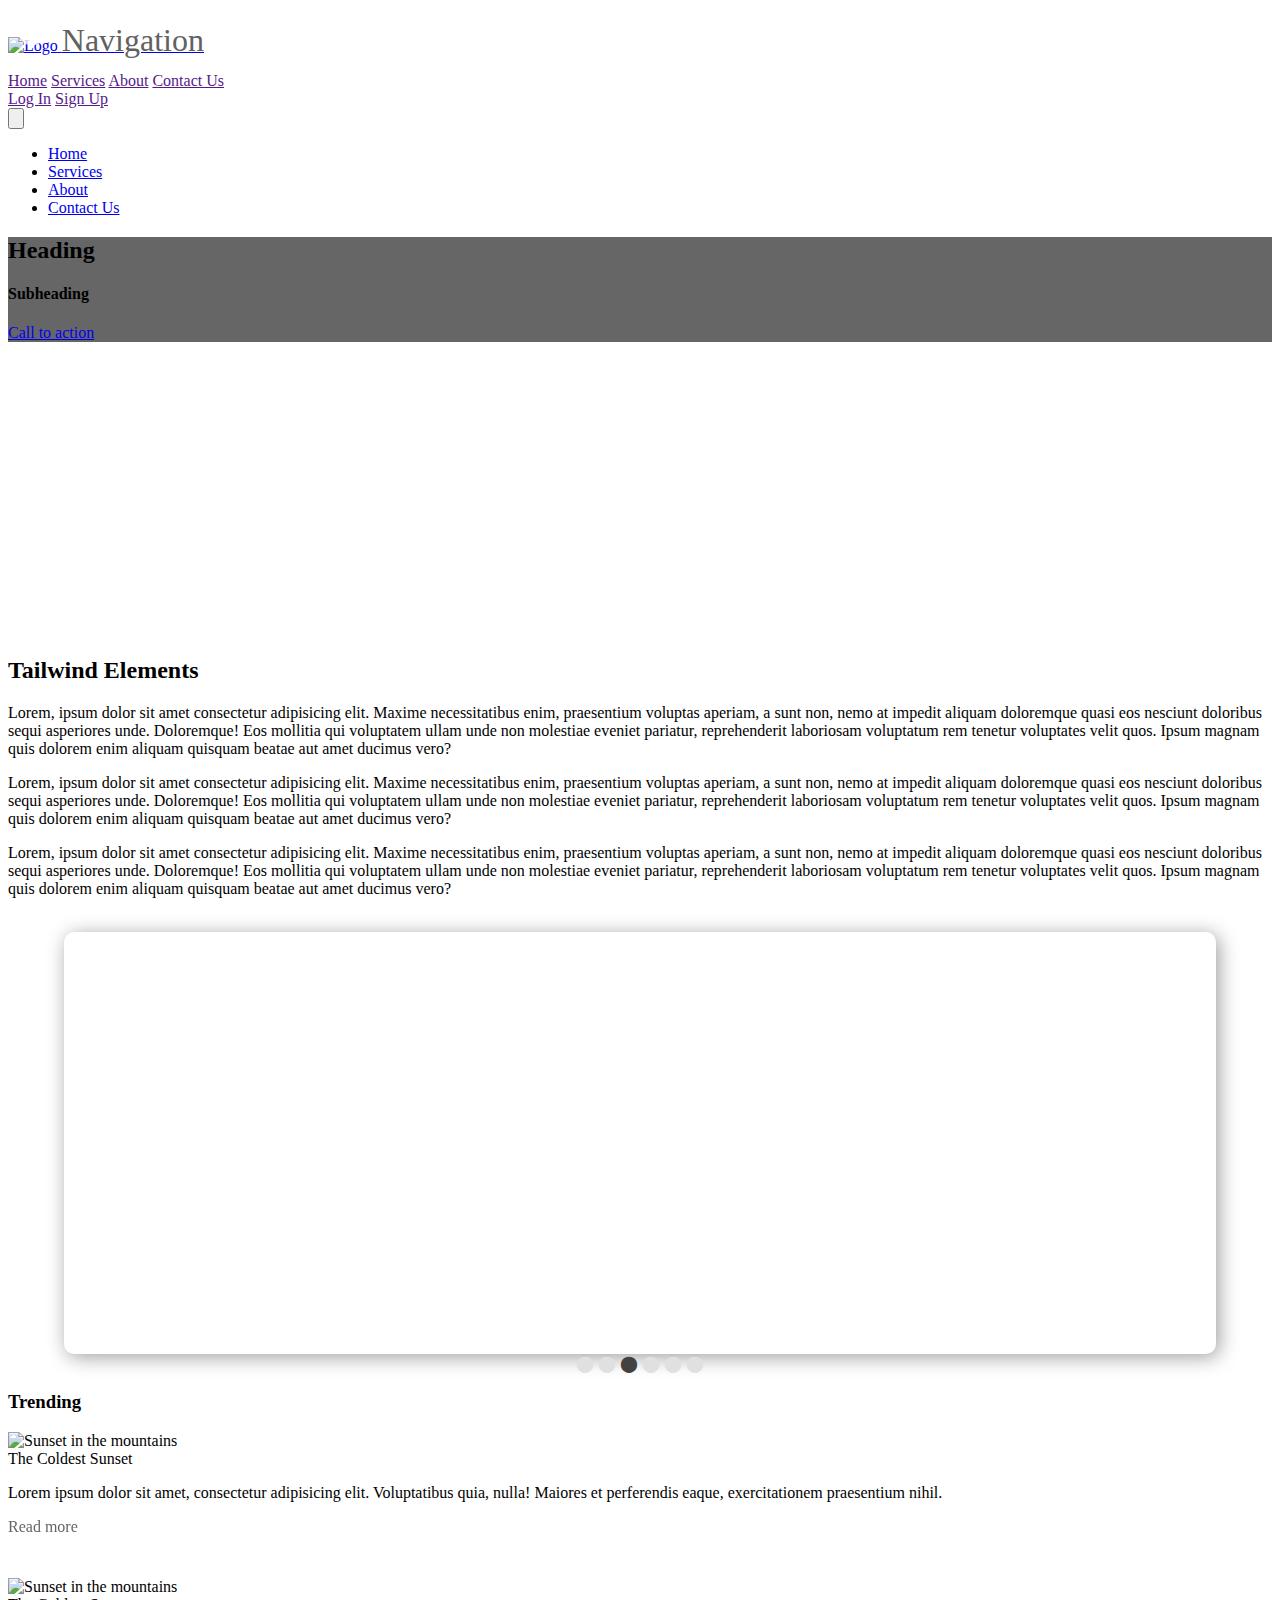
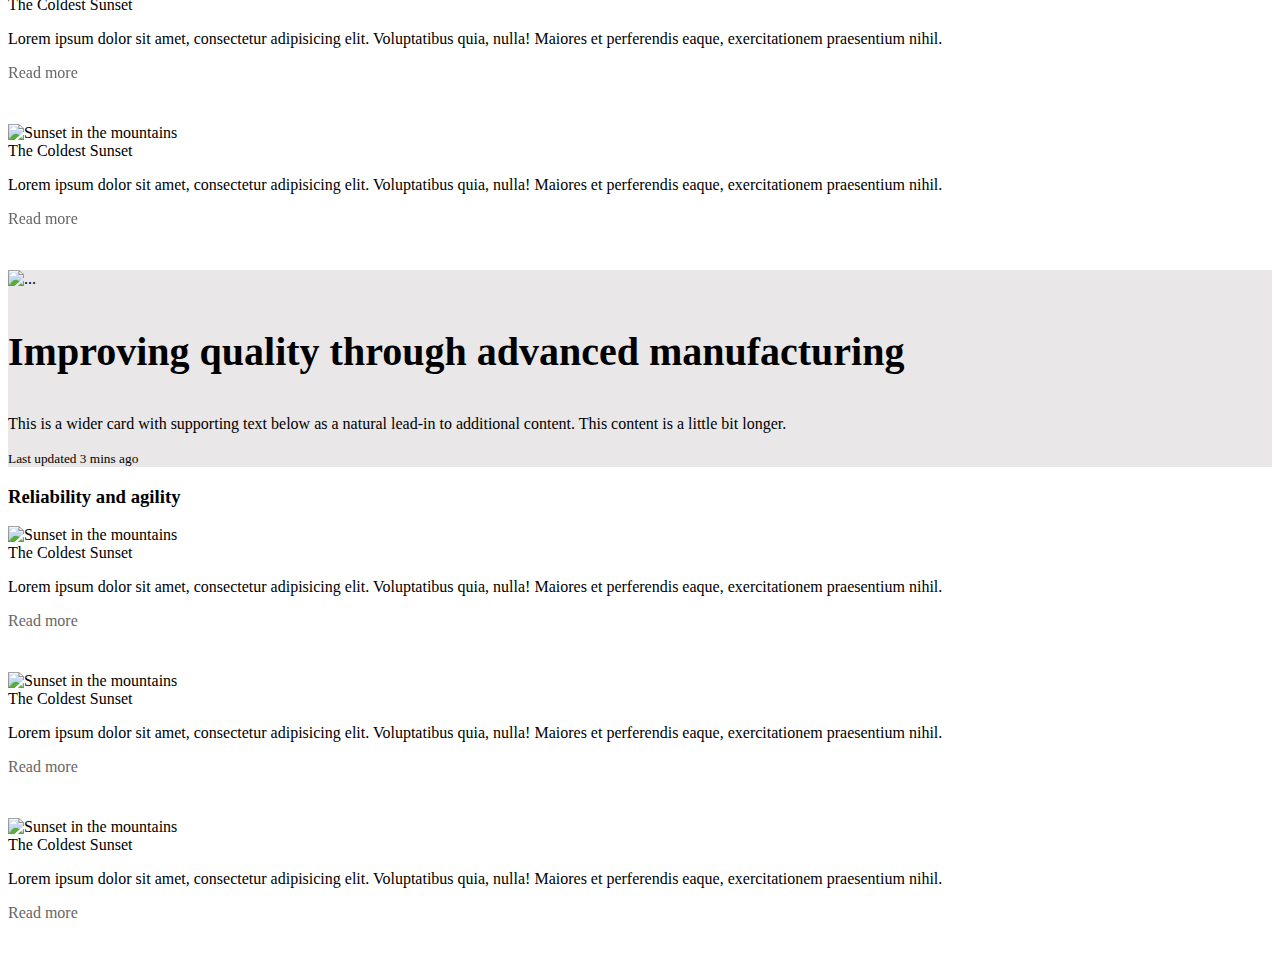
==== index.html @ 4a960ca4 "ui" ====
<!DOCTYPE html>
<html lang="en">

<head>
  <meta charset="UTF-8">
  <meta http-equiv="X-UA-Compatible" content="IE=edge">
  <meta name="viewport" content="width=device-width, initial-scale=1.0">
  <title>Document</title>
  <script src="https://cdn.tailwindcss.com"></script>
  <link href="https://cdn.jsdelivr.net/npm/bootstrap@5.1.3/dist/css/bootstrap.min.css" rel="stylesheet"
    integrity="sha384-1BmE4kWBq78iYhFldvKuhfTAU6auU8tT94WrHftjDbrCEXSU1oBoqyl2QvZ6jIW3" crossorigin="anonymous">
  <link rel="stylesheet" href="./styles.css">
</head>

<body>

  <!-- component -->


  <nav class="bg-white shadow-lg sticky top-0 z-50">
    <div class="max-w-6xl mx-auto px-4">
      <div class="flex justify-between">
        <div class="flex space-x-9">
          <div>
            <!-- Website Logo -->
            <a href="#" class="flex items-center py-4 px-2">
              <img src="logo.png" alt="Logo" class="h-8 w-8 mr-2">
              <span class="font-semibold text-gray-500 text-lg">Navigation</span>
            </a>
          </div>
          <!-- Primary Navbar items -->
        </div>
        <div class="hidden md:flex items-center space-x-1">
          <a href="" class="py-4 px-2 text-green-500 border-b-4 border-green-500 font-semibold ">Home</a>
          <a href=""
            class="py-4 px-2 text-gray-500 font-semibold hover:text-green-500 transition duration-300">Services</a>
          <a href=""
            class="py-4 px-2 text-gray-500 font-semibold hover:text-green-500 transition duration-300">About</a>
          <a href="" class="py-4 px-2 text-gray-500 font-semibold hover:text-green-500 transition duration-300">Contact
            Us</a>
        </div>
        <!-- Secondary Navbar items -->
        <div class="hidden md:flex items-center space-x-3 ">
          <a href=""
            class="py-2 px-2 font-medium text-gray-500 rounded hover:bg-green-500 hover:text-white transition duration-300">Log
            In</a>
          <a href=""
            class="py-2 px-2 font-medium text-white bg-green-500 rounded hover:bg-green-400 transition duration-300">Sign
            Up</a>
        </div>
        <!-- Mobile menu button -->
        <div class="md:hidden flex items-center">
          <button class="outline-none mobile-menu-button">
            <svg class=" w-6 h-6 text-gray-500 hover:text-green-500 " x-show="!showMenu" fill="none"
              stroke-linecap="round" stroke-linejoin="round" stroke-width="2" viewBox="0 0 24 24" stroke="currentColor">
              <path d="M4 6h16M4 12h16M4 18h16"></path>
            </svg>
          </button>
        </div>
      </div>
    </div>
    <!-- mobile menu -->
    <div class="hidden mobile-menu relative">
      <ul class="">
        <li class='active'><a href="index.html"
            class="block text-sm px-2 py-4 text-white bg-green-500 font-semibold">Home</a></li>
        <li><a href="#services" class="block text-sm px-2 py-4 hover:bg-green-500 transition duration-300">Services</a>
        </li>
        <li><a href="#about" class="block text-sm px-2 py-4 hover:bg-green-500 transition duration-300">About</a></li>
        <li><a href="#contact" class="block text-sm px-2 py-4 hover:bg-green-500 transition duration-300">Contact Us</a>
        </li>
      </ul>
    </div>
    <script>
      const btn = document.querySelector("button.mobile-menu-button");
      const menu = document.querySelector(".mobile-menu");

      btn.addEventListener("click", () => {
        menu.classList.toggle("hidden");
      });
    </script>
  </nav>
  <!-- Jumbotron -->
  <div class="p-12 text-center relative overflow-hidden bg-no-repeat bg-cover rounded-lg" style="
  background-image: url('https://mdbcdn.b-cdn.net/img/new/slides/041.webp');
  height: 400px;
">
    <div class="absolute top-0 right-0 bottom-0 left-0 w-full h-full overflow-hidden bg-fixed"
      style="background-color: rgba(0, 0, 0, 0.6)">
      <div class="flex justify-center items-center h-full">
        <div class="text-white">
          <h2 class="font-semibold text-4xl mb-4">Heading</h2>
          <h4 class="font-semibold text-xl mb-6">Subheading</h4>
          <a class="inline-block px-7 py-3 mb-1 border-2 border-gray-200 text-gray-200 font-medium text-sm leading-snug uppercase rounded hover:bg-black hover:bg-opacity-5 focus:outline-none focus:ring-0 transition duration-150 ease-in-out"
            href="#!" role="button" data-mdb-ripple="true" data-mdb-ripple-color="light">Call to action</a>
        </div>
      </div>
    </div>
  </div>
  <!-- Jumbotron -->
  <section>
    <div class="container mx-auto px-5">
      <h2 class="font-medium leading-tight text-4xl my-3  text-black">Tailwind Elements</h2>
      <p class="font-small text-medium my-5 text-black">Lorem, ipsum dolor sit amet consectetur adipisicing elit. Maxime
        necessitatibus enim, praesentium voluptas aperiam, a sunt non, nemo at impedit aliquam doloremque quasi eos
        nesciunt doloribus sequi asperiores unde. Doloremque!
        Eos mollitia qui voluptatem ullam unde non molestiae eveniet pariatur, reprehenderit laboriosam voluptatum rem
        tenetur voluptates velit quos. Ipsum magnam quis dolorem enim aliquam quisquam beatae aut amet ducimus vero?</p>
      <p class="font-small text-medium my-5 text-black">Lorem, ipsum dolor sit amet consectetur adipisicing elit. Maxime
        necessitatibus enim, praesentium voluptas aperiam, a sunt non, nemo at impedit aliquam doloremque quasi eos
        nesciunt doloribus sequi asperiores unde. Doloremque!
        Eos mollitia qui voluptatem ullam unde non molestiae eveniet pariatur, reprehenderit laboriosam voluptatum rem
        tenetur voluptates velit quos. Ipsum magnam quis dolorem enim aliquam quisquam beatae aut amet ducimus vero?</p>
      <p class="font-small text-medium my-5 text-black">Lorem, ipsum dolor sit amet consectetur adipisicing elit. Maxime
        necessitatibus enim, praesentium voluptas aperiam, a sunt non, nemo at impedit aliquam doloremque quasi eos
        nesciunt doloribus sequi asperiores unde. Doloremque!
        Eos mollitia qui voluptatem ullam unde non molestiae eveniet pariatur, reprehenderit laboriosam voluptatum rem
        tenetur voluptates velit quos. Ipsum magnam quis dolorem enim aliquam quisquam beatae aut amet ducimus vero?</p>
    </div>
  </section>

  <!-- content Slider -->
  
  <section class="section-slider">
    <!-- This example illustrates how to create layout of slides stacked on each  other(especially useful for fade in/out transitions). It's achieved without setting their height and avoiding position: absolute; so they are fully flexible and easy to keep in normal page flow. -->
    <input type="radio" class="radio" name="switch" id="i_1">
    <input type="radio" class="radio" name="switch" id="i_2">
    <input type="radio" class="radio" name="switch" id="i_3" checked>
    <input type="radio" class="radio" name="switch" id="i_4">
    <input type="radio" class="radio" name="switch" id="i_5">
    <input type="radio" class="radio" name="switch" id="i_6">
    <div class="wrapper my-4">
        <div class="slide">
            <div class="content content1">
                <p>Nullam quis pretium nisl, suscipit imperdiet metus. Fusce efficitur odio id dolor egestas, quis
                    dignissim orci consequat. Pellentesque libero nunc, volutpat et ligula eu, aliquam iaculis odio.
                <p>In venenatis aliquet ligula sed accumsan. Maecenas imperdiet a ligula eleifend consectetur.

                <p>Nam a urna dapibus, lobortis lectus vitae, blandit dolor. Donec elementum elit vitae egestas feugiat.
                    Praesent eu mauris quis leo molestie eleifend. Donec est nisl, facilisis nec venenatis vitae,
                    efficitur et augue. Donec fringilla dui dui, nec viverra metus viverra et. Etiam nec convallis est,
                    in cursus nisi. Integer vel ullamcorper ante.
                <p>Pellentesque et viverra risus. Duis volutpat felis sit amet dictum fermentum. Fusce condimentum porta
                    diam, ut commodo orci accumsan sed. Aenean mi leo, lobortis eu porta a, mattis malesuada nisi. Morbi
                    varius efficitur nisi ac mollis. Fusce et mauris vitae sem varius porttitor.
                <p>Nullam vel elit massa. Nam sed egestas neque, ut sollicitudin urna. Curabitur vestibulum felis vitae
                    sapien venenatis mattis.

                <p>Praesent mattis est faucibus tellus eleifend viverra. Nam non lectus vulputate lacus tristique
                    fermentum. Fusce venenatis mollis imperdiet. Nunc dictum nisi quis mauris varius tincidunt.
                    Suspendisse imperdiet felis lectus. Nunc pharetra tellus ac nulla scelerisque pulvinar. Fusce non
                    blandit dui, sed facilisis neque. Donec gravida nibh dolor, vitae imperdiet lorem varius et.
                    Maecenas pulvinar enim eget velit porta lobortis. Pellentesque sagittis tristique fermentum.
                <p>Aliquam pretium magna sed consectetur pellentesque. Maecenas id sem eu urna molestie lobortis lacinia
                    nec nulla. Donec tristique tellus lectus, eu faucibus erat tincidunt non. Nunc ut mollis velit.
            </div>
        </div>
        <div class="slide">
            <div class="content content2">
                <span>♫</span>
            </div>
        </div>
        <div class="slide">
            <div class="content content3">

            </div>
        </div>
        <div class="slide">
            <div class="content content4">
                <p>Nullam vel elit massa. Nam sed egestas neque, ut sollicitudin urna. Curabitur vestibulum felis vitae
                    sapien venenatis mattis.

                <p>Praesent mattis est faucibus tellus eleifend viverra. Nam non lectus vulputate lacus tristique
                    fermentum. Fusce venenatis mollis imperdiet. Nunc dictum nisi quis mauris varius tincidunt.
                    Suspendisse imperdiet felis lectus. Nunc pharetra tellus ac nulla scelerisque pulvinar. Fusce non
                    blandit dui, sed facilisis neque. Donec gravida nibh dolor, vitae imperdiet lorem varius et.
                    Maecenas pulvinar enim eget velit porta lobortis. Pellentesque sagittis tristique fermentum.
                <p>Aliquam pretium magna sed consectetur pellentesque. Maecenas id sem eu urna molestie lobortis lacinia
                    nec nulla. Donec tristique tellus lectus, eu faucibus erat tincidunt non. Nunc ut mollis velit.
            </div>
        </div>
        <div class="slide">
            <div class="content content5">
                <span>♪</span>
            </div>
        </div>
        <div class="slide">
            <div class="content content6">
                <span>♬</span>
            </div>
        </div>
    </div>
    <div class="controls">
        <label for="i_1">⬤</label>
        <label for="i_2">⬤</label>
        <label for="i_3">⬤</label>
        <label for="i_4">⬤</label>
        <label for="i_5">⬤</label>
        <label for="i_6">⬤</label>
    </div>
    <a target="_blank" href="https://twitter.com/kamildyrek"><svg
            style="width:2em;height:2em;position:fixed;top:1em;left:1em;opacity:.8;" viewBox="0 0 24 24">
            <path fill="#fff"
                d="M17.71,9.33C18.19,8.93 18.75,8.45 19,7.92C18.59,8.13 18.1,8.26 17.56,8.33C18.06,7.97 18.47,7.5 18.68,6.86C18.16,7.14 17.63,7.38 16.97,7.5C15.42,5.63 11.71,7.15 12.37,9.95C9.76,9.79 8.17,8.61 6.85,7.16C6.1,8.38 6.75,10.23 7.64,10.74C7.18,10.71 6.83,10.57 6.5,10.41C6.54,11.95 7.39,12.69 8.58,13.09C8.22,13.16 7.82,13.18 7.44,13.12C7.81,14.19 8.58,14.86 9.9,15C9,15.76 7.34,16.29 6,16.08C7.15,16.81 8.46,17.39 10.28,17.31C14.69,17.11 17.64,13.95 17.71,9.33M12,2A10,10 0 0,1 22,12A10,10 0 0,1 12,22A10,10 0 0,1 2,12A10,10 0 0,1 12,2Z" />
        </svg></a>

    </section>
  <!-- content Slider -->

<!-- Individual Card Container -->
<section >
<h3 class="font-medium leading-tight text-4xl mt-5 mb-2 mx-3  text-black px-5">Trending</h3>
<div class="p-10 grid grid-cols-1 sm:grid-cols-1 md:grid-cols-3 lg:grid-cols-3 xl:grid-cols-3 gap-5 justify-content-center">
<div class="max-w-sm rounded overflow-hidden shadow-lg mx-auto">
  <img class="w-full" src="https://picsum.photos/500/300?random=4" alt="Sunset in the mountains">
  <div class="px-6 py-4">
    <div class="font-bold text-xl mb-2">The Coldest Sunset</div>
    <p class="text-gray-700 text-base">
      Lorem ipsum dolor sit amet, consectetur adipisicing elit. Voluptatibus quia, nulla! Maiores et perferendis eaque, exercitationem praesentium nihil.
    </p>
  </div>
  <div class="px-6 pt-4 pb-2">
    <a href="#" class="custom-link">Read more</a>
  </div>
</div>
<div class="max-w-sm rounded overflow-hidden shadow-lg mx-auto">
  <img class="w-full" src="https://picsum.photos/500/300?random=1" alt="Sunset in the mountains">
  <div class="px-6 py-4">
    <div class="font-bold text-xl mb-2">The Coldest Sunset</div>
    <p class="text-gray-700 text-base">
      Lorem ipsum dolor sit amet, consectetur adipisicing elit. Voluptatibus quia, nulla! Maiores et perferendis eaque, exercitationem praesentium nihil.
    </p>
  </div>
  <div class="px-6 pt-4 pb-2">
    <a href="#" class="custom-link">Read more</a>
  </div>
</div>
<div class="max-w-sm rounded overflow-hidden shadow-lg mx-auto">
  <img class="w-full" src="https://picsum.photos/500/300?random=3" alt="Sunset in the mountains">
  <div class="px-6 py-4">
    <div class="font-bold text-xl mb-2">The Coldest Sunset</div>
    <p class="text-gray-700 text-base">
      Lorem ipsum dolor sit amet, consectetur adipisicing elit. Voluptatibus quia, nulla! Maiores et perferendis eaque, exercitationem praesentium nihil.
    </p>
  </div>
  <div class="px-6 pt-4 pb-2">
    <a href="#" class="custom-link">Read more</a>
  </div>
</div>
</section>
<!-- Individual Card Container -->

<!-- Fluid container -->

<div class="card single-card py-5 my-4" >
  <div class="container px-5">
  <div class="row g-0 ">
    <div class="col-md-4">
      <img src="https://picsum.photos/900/600?random=2" class="img-fluid rounded-start" alt="...">
    </div>
    <div class="col-md-8">
      <div class="card-body">
        <h3 class="heading py-3">Improving quality through advanced manufacturing</h3>
        <p class="card-text">This is a wider card with supporting text below as a natural lead-in to additional content. This content is a little bit longer.</p>
        <p class="card-text"><small class="text-muted">Last updated 3 mins ago</small></p>
      </div>
    </div>
  </div>
</div>
</div>
  
<!-- Fluid container -->

<!-- Individual Card container 2 -->
<section >
  <h3 class="font-medium leading-tight text-4xl mt-5 mb-2 mx-3  text-black px-5">Reliability and agility</h3>
  <div class="p-10 grid grid-cols-1 sm:grid-cols-1 md:grid-cols-3 lg:grid-cols-3 xl:grid-cols-3 gap-5 justify-content-center">
  <div class="max-w-sm rounded overflow-hidden shadow-lg mx-auto">
    <img class="w-full" src="https://picsum.photos/500/300?random=4" alt="Sunset in the mountains">
    <div class="px-6 py-4">
      <div class="font-bold text-xl mb-2">The Coldest Sunset</div>
      <p class="text-gray-700 text-base">
        Lorem ipsum dolor sit amet, consectetur adipisicing elit. Voluptatibus quia, nulla! Maiores et perferendis eaque, exercitationem praesentium nihil.
      </p>
    </div>
    <div class="px-6 pt-4 pb-2">
      <a href="#" class="custom-link">Read more</a>
    </div>
  </div>
  <div class="max-w-sm rounded overflow-hidden shadow-lg mx-auto">
    <img class="w-full" src="https://picsum.photos/500/300?random=1" alt="Sunset in the mountains">
    <div class="px-6 py-4">
      <div class="font-bold text-xl mb-2">The Coldest Sunset</div>
      <p class="text-gray-700 text-base">
        Lorem ipsum dolor sit amet, consectetur adipisicing elit. Voluptatibus quia, nulla! Maiores et perferendis eaque, exercitationem praesentium nihil.
      </p>
    </div>
    <div class="px-6 pt-4 pb-2">
      <a href="#" class="custom-link">Read more</a>
    </div>
  </div>
  <div class="max-w-sm rounded overflow-hidden shadow-lg mx-auto">
    <img class="w-full" src="https://picsum.photos/500/300?random=3" alt="Sunset in the mountains">
    <div class="px-6 py-4">
      <div class="font-bold text-xl mb-2">The Coldest Sunset</div>
      <p class="text-gray-700 text-base">
        Lorem ipsum dolor sit amet, consectetur adipisicing elit. Voluptatibus quia, nulla! Maiores et perferendis eaque, exercitationem praesentium nihil.
      </p>
    </div>
    <div class="px-6 pt-4 pb-2">
      <a href="#" class="custom-link">Read more</a>
    </div>
  </div>
  </section>
<!-- Individual Card container 2 -->

  <script src="https://cdn.jsdelivr.net/npm/@popperjs/core@2.10.2/dist/umd/popper.min.js"
    integrity="sha384-7+zCNj/IqJ95wo16oMtfsKbZ9ccEh31eOz1HGyDuCQ6wgnyJNSYdrPa03rtR1zdB"
    crossorigin="anonymous"></script>
  <script src="https://cdn.jsdelivr.net/npm/bootstrap@5.1.3/dist/js/bootstrap.min.js"
    integrity="sha384-QJHtvGhmr9XOIpI6YVutG+2QOK9T+ZnN4kzFN1RtK3zEFEIsxhlmWl5/YESvpZ13"
    crossorigin="anonymous"></script>

</body>

</html>
---- styles.css ----
/* new styles */
    .radio {
        opacity: 0;
        width: 0;
        height: 0;
        
      }
      
      /* Base styles for this example */
      
      .wrapper {
        width: 90vw; /* unfortunately width has to be set to some hard value */
        display: flex;
      }
      
      .slide {
        width: 0;
      }
      
      .content {
        width: 90vw;
        height: 100%; /* this is optional if you want every slide to have same height as the highest one */
      }
      
      /* Additional styling */
      
      .section-slider {
        /* background-color: #BDBDBD; */
        background-color: white;
        display: flex;
        
        flex-direction: column;
        justify-content: center;
        align-items: center; 
        font-family: Lato;
      }
      
      .wrapper {
        margin: 0 auto;
        background-color: white;
        box-shadow: 3px 3px 20px #9E9E9E;
        border-radius: 10px;
      }
      
      span {
        background-color: white;
        text-align: center;
        line-height: 4rem;
        width: 4rem;
        border-radius: 8rem;
        color: #616161;
        font-size: 2rem;
      }
      
      .content {
        padding: 30px;
        opacity: 0;
        pointer-events: none;
        transition: opacity .6s;
        
        overflow-y: auto;
      }
      
      .content2,
      .content5,
      .content6
      {
        display: flex;
        justify-content: center;
        align-items: center;  
        background-color: #E0E0E0;
      }
      
      .content3 {
        background-image: url(https://images.unsplash.com/photo-1507473885765-e6ed057f782c?ixlib=rb-1.2.1&q=80&fm=jpg&crop=entropy&cs=tinysrgb&w=800&fit=max&ixid=eyJhcHBfaWQiOjE0NTg5fQ);
        background-size: cover;
        background-position: center;
      }
      #i_1:checked ~ .wrapper .content1,
      #i_2:checked ~ .wrapper .content2,
      #i_3:checked ~ .wrapper .content3,
      #i_4:checked ~ .wrapper .content4,
      #i_5:checked ~ .wrapper .content5,
      #i_6:checked ~ .wrapper .content6 {
        opacity: 1;
        pointer-events: auto;
      }
      
      label {
        color: #E0E0E0;
        transition-duration: .6s;
        cursor: pointer;
      }
      
      #i_1:checked ~ .controls label[for="i_1"],
      #i_2:checked ~ .controls label[for="i_2"],
      #i_3:checked ~ .controls label[for="i_3"],
      #i_4:checked ~ .controls label[for="i_4"],
      #i_5:checked ~ .controls label[for="i_5"],
      #i_6:checked ~ .controls label[for="i_6"] {
        color: #424242;
      }
      /* .custom-link{
        text-decoration: none;
        border-bottom: #EA215A 0.125em solid;
      } */
    /* .custom-link{
        width: 150px;
  height: 150px;
  text-decoration: none;
  text-align:center;
  border-bottom: 5px solid;
  border-image:   linear-gradient(to right, grey 25%, yellow 25%, yellow 50%,red 50%, red 75%, teal 75%) 5;
    } */

    .custom-link {
        font-size: 15x;
        text-decoration: none;
        color: #666;
        cursor: pointer;
        padding-right: 3%;
        padding-bottom: 3%;
        position: relative;
        display: inline-block;
      }
      .custom-link:after {
        display:block;
        content: '';
        height:4px;
        background: #333333;  /* fallback for old browsers */
background: -webkit-linear-gradient(to right, #dd1818, #333333);  /* Chrome 10-25, Safari 5.1-6 */
background: linear-gradient(to right, #dd1818, #333333); /* W3C, IE 10+/ Edge, Firefox 16+, Chrome 26+, Opera 12+, Safari 7+ */
color:#333333;
        transform: scaleX(0.0001);  
        transition: transform 250ms ease-in-out;
      }
      .custom-link:hover:after {
        transform: scaleX(1);
        
      }
      .custom-link:hover{
          color: black;
      }

      .single-card{
          border: none;
          background-color: rgb(233, 231, 231);
      }

      .heading{
          font-size:2.5rem;
      }
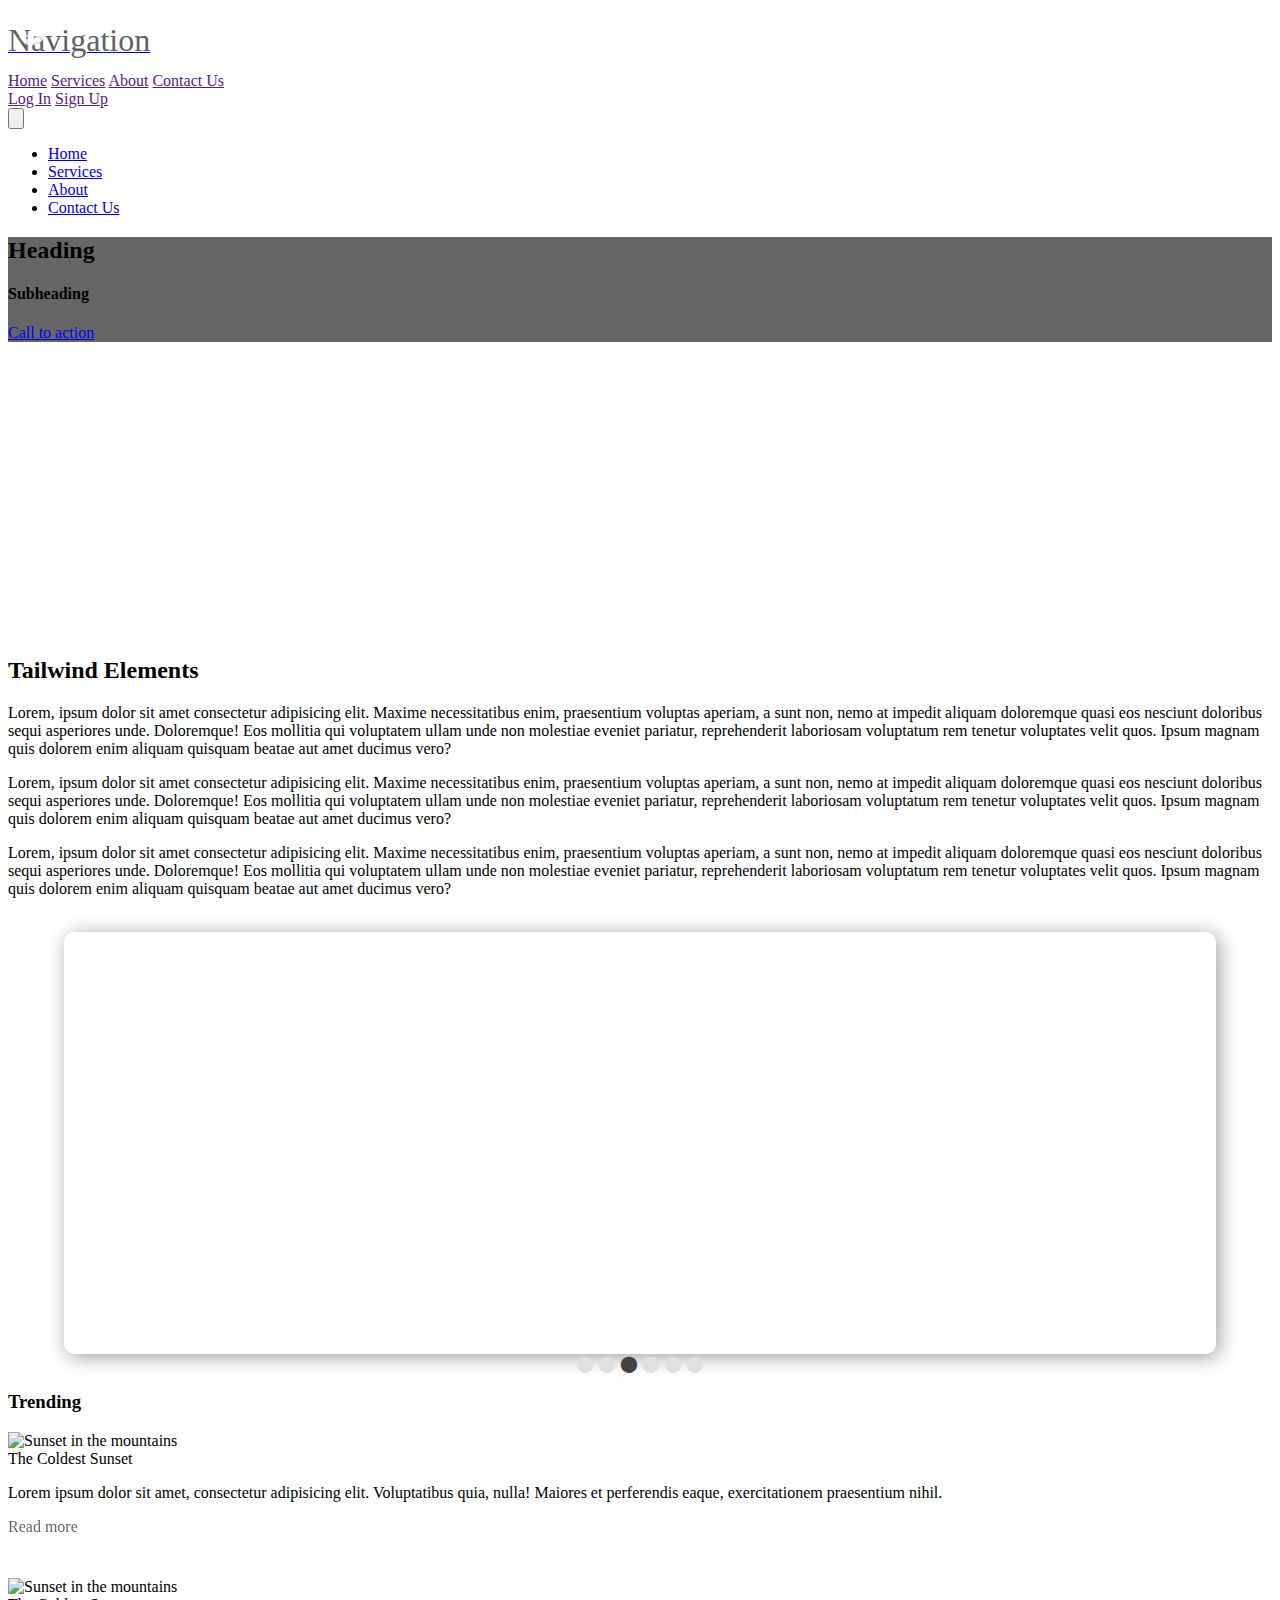
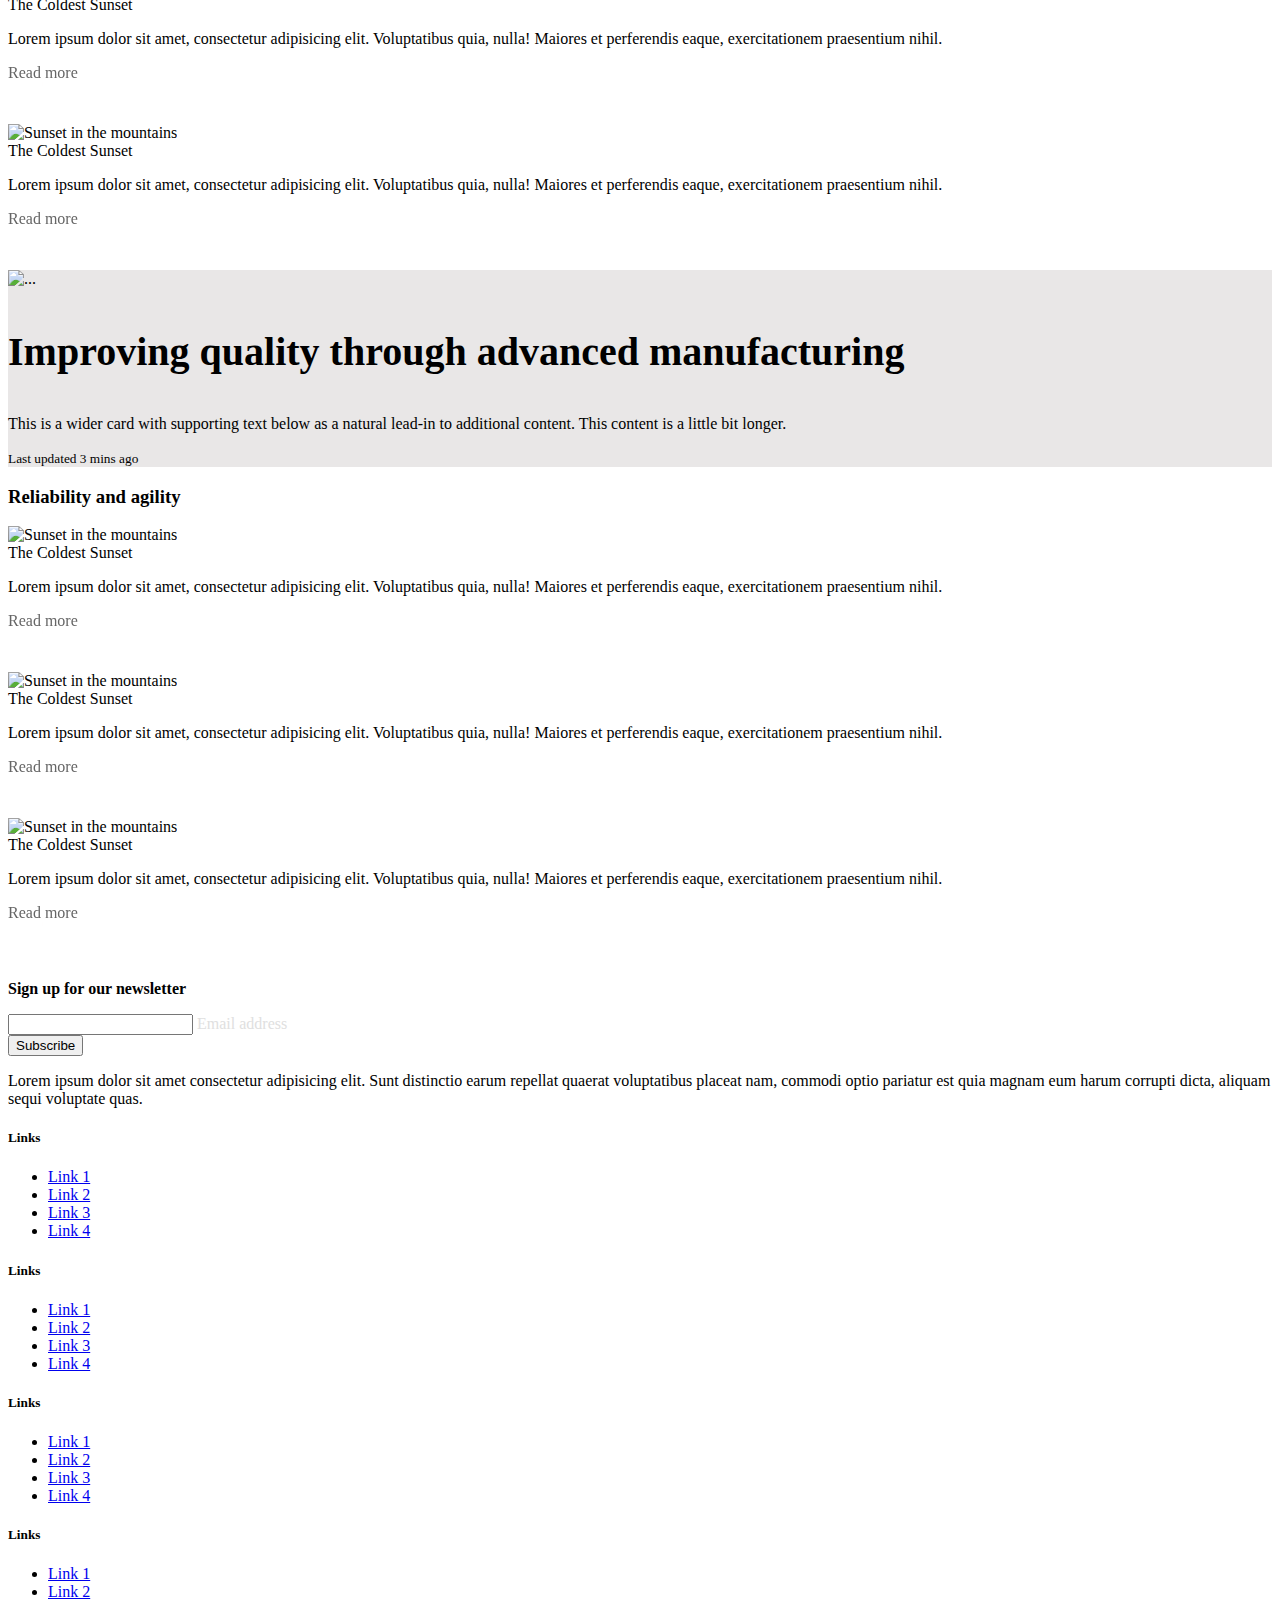
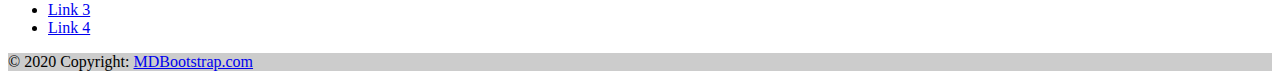
==== commit 808324e9: "ui" ====
--- a/index.html
+++ b/index.html
@@ -10,6 +10,7 @@
   <link href="https://cdn.jsdelivr.net/npm/bootstrap@5.1.3/dist/css/bootstrap.min.css" rel="stylesheet"
     integrity="sha384-1BmE4kWBq78iYhFldvKuhfTAU6auU8tT94WrHftjDbrCEXSU1oBoqyl2QvZ6jIW3" crossorigin="anonymous">
   <link rel="stylesheet" href="./styles.css">
+  <script src="https://kit.fontawesome.com/58d0d9ef9a.js" crossorigin="anonymous"></script>
 </head>
 
 <body>
@@ -24,7 +25,7 @@
           <div>
             <!-- Website Logo -->
             <a href="#" class="flex items-center py-4 px-2">
-              <img src="logo.png" alt="Logo" class="h-8 w-8 mr-2">
+              <!-- <img src="logo.png" alt="Logo" class="h-8 w-8 mr-2"> -->
               <span class="font-semibold text-gray-500 text-lg">Navigation</span>
             </a>
           </div>
@@ -81,7 +82,7 @@
     </script>
   </nav>
   <!-- Jumbotron -->
-  <div class="p-12 text-center relative overflow-hidden bg-no-repeat bg-cover rounded-lg" style="
+  <div class="p-12 text-center relative overflow-hidden bg-no-repeat bg-cover " style="
   background-image: url('https://mdbcdn.b-cdn.net/img/new/slides/041.webp');
   height: 400px;
 ">
@@ -314,6 +315,202 @@
   </section>
 <!-- Individual Card container 2 -->
 
+<!-- Footer -->
+<!-- Remove the container if you want to extend the Footer to full width. -->
+<div class=" mt-5">
+
+  <!-- Footer -->
+<footer class="bg-dark text-center text-white">
+  <!-- Grid container -->
+  <div class="container p-4">
+    <!-- Section: Social media -->
+    <section class="mb-4">
+      <!-- Facebook -->
+      <a class="btn btn-outline-light btn-floating m-1" href="#!" role="button"
+        ><i class="fab fa-facebook-f"></i
+      ></a>
+
+      <!-- Twitter -->
+      <a class="btn btn-outline-light btn-floating m-1" href="#!" role="button"
+        ><i class="fab fa-twitter"></i
+      ></a>
+
+      <!-- Google -->
+      <a class="btn btn-outline-light btn-floating m-1" href="#!" role="button"
+        ><i class="fab fa-google"></i
+      ></a>
+
+      <!-- Instagram -->
+      <a class="btn btn-outline-light btn-floating m-1" href="#!" role="button"
+        ><i class="fab fa-instagram"></i
+      ></a>
+
+      <!-- Linkedin -->
+      <a class="btn btn-outline-light btn-floating m-1" href="#!" role="button"
+        ><i class="fab fa-linkedin-in"></i
+      ></a>
+
+      <!-- Github -->
+      <a class="btn btn-outline-light btn-floating m-1" href="#!" role="button"
+        ><i class="fab fa-github"></i
+      ></a>
+    </section>
+    <!-- Section: Social media -->
+
+    <!-- Section: Form -->
+    <section class="">
+      <form action="">
+        <!--Grid row-->
+        <div class="row d-flex justify-content-center">
+          <!--Grid column-->
+          <div class="col-auto">
+            <p class="pt-2">
+              <strong>Sign up for our newsletter</strong>
+            </p>
+          </div>
+          <!--Grid column-->
+
+          <!--Grid column-->
+          <div class="col-md-5 col-12">
+            <!-- Email input -->
+            <div class="form-outline form-white mb-4">
+              <input type="email" id="form5Example2" class="form-control" />
+              <label class="form-label" for="form5Example2">Email address</label>
+            </div>
+          </div>
+          <!--Grid column-->
+
+          <!--Grid column-->
+          <div class="col-auto">
+            <!-- Submit button -->
+            <button type="submit" class="btn btn-outline-light mb-4">
+              Subscribe
+            </button>
+          </div>
+          <!--Grid column-->
+        </div>
+        <!--Grid row-->
+      </form>
+    </section>
+    <!-- Section: Form -->
+
+    <!-- Section: Text -->
+    <section class="mb-4">
+      <p>
+        Lorem ipsum dolor sit amet consectetur adipisicing elit. Sunt distinctio earum
+        repellat quaerat voluptatibus placeat nam, commodi optio pariatur est quia magnam
+        eum harum corrupti dicta, aliquam sequi voluptate quas.
+      </p>
+    </section>
+    <!-- Section: Text -->
+
+    <!-- Section: Links -->
+    <section class="">
+      <!--Grid row-->
+      <div class="row">
+        <!--Grid column-->
+        <div class="col-lg-3 col-md-6 mb-4 mb-md-0">
+          <h5 class="text-uppercase">Links</h5>
+
+          <ul class="list-unstyled mb-0">
+            <li>
+              <a href="#!" class="text-white">Link 1</a>
+            </li>
+            <li>
+              <a href="#!" class="text-white">Link 2</a>
+            </li>
+            <li>
+              <a href="#!" class="text-white">Link 3</a>
+            </li>
+            <li>
+              <a href="#!" class="text-white">Link 4</a>
+            </li>
+          </ul>
+        </div>
+        <!--Grid column-->
+
+        <!--Grid column-->
+        <div class="col-lg-3 col-md-6 mb-4 mb-md-0">
+          <h5 class="text-uppercase">Links</h5>
+
+          <ul class="list-unstyled mb-0">
+            <li>
+              <a href="#!" class="text-white">Link 1</a>
+            </li>
+            <li>
+              <a href="#!" class="text-white">Link 2</a>
+            </li>
+            <li>
+              <a href="#!" class="text-white">Link 3</a>
+            </li>
+            <li>
+              <a href="#!" class="text-white">Link 4</a>
+            </li>
+          </ul>
+        </div>
+        <!--Grid column-->
+
+        <!--Grid column-->
+        <div class="col-lg-3 col-md-6 mb-4 mb-md-0">
+          <h5 class="text-uppercase">Links</h5>
+
+          <ul class="list-unstyled mb-0">
+            <li>
+              <a href="#!" class="text-white">Link 1</a>
+            </li>
+            <li>
+              <a href="#!" class="text-white">Link 2</a>
+            </li>
+            <li>
+              <a href="#!" class="text-white">Link 3</a>
+            </li>
+            <li>
+              <a href="#!" class="text-white">Link 4</a>
+            </li>
+          </ul>
+        </div>
+        <!--Grid column-->
+
+        <!--Grid column-->
+        <div class="col-lg-3 col-md-6 mb-4 mb-md-0">
+          <h5 class="text-uppercase">Links</h5>
+
+          <ul class="list-unstyled mb-0">
+            <li>
+              <a href="#!" class="text-white">Link 1</a>
+            </li>
+            <li>
+              <a href="#!" class="text-white">Link 2</a>
+            </li>
+            <li>
+              <a href="#!" class="text-white">Link 3</a>
+            </li>
+            <li>
+              <a href="#!" class="text-white">Link 4</a>
+            </li>
+          </ul>
+        </div>
+        <!--Grid column-->
+      </div>
+      <!--Grid row-->
+    </section>
+    <!-- Section: Links -->
+  </div>
+  <!-- Grid container -->
+
+  <!-- Copyright -->
+  <div class="text-center p-3" style="background-color: rgba(0, 0, 0, 0.2);">
+    © 2020 Copyright:
+    <a class="text-white" href="https://mdbootstrap.com/">MDBootstrap.com</a>
+  </div>
+  <!-- Copyright -->
+</footer>
+<!-- Footer -->
+  
+</div>
+<!-- End of .container -->
+<!-- Footer -->
+
   <script src="https://cdn.jsdelivr.net/npm/@popperjs/core@2.10.2/dist/umd/popper.min.js"
     integrity="sha384-7+zCNj/IqJ95wo16oMtfsKbZ9ccEh31eOz1HGyDuCQ6wgnyJNSYdrPa03rtR1zdB"
     crossorigin="anonymous"></script>
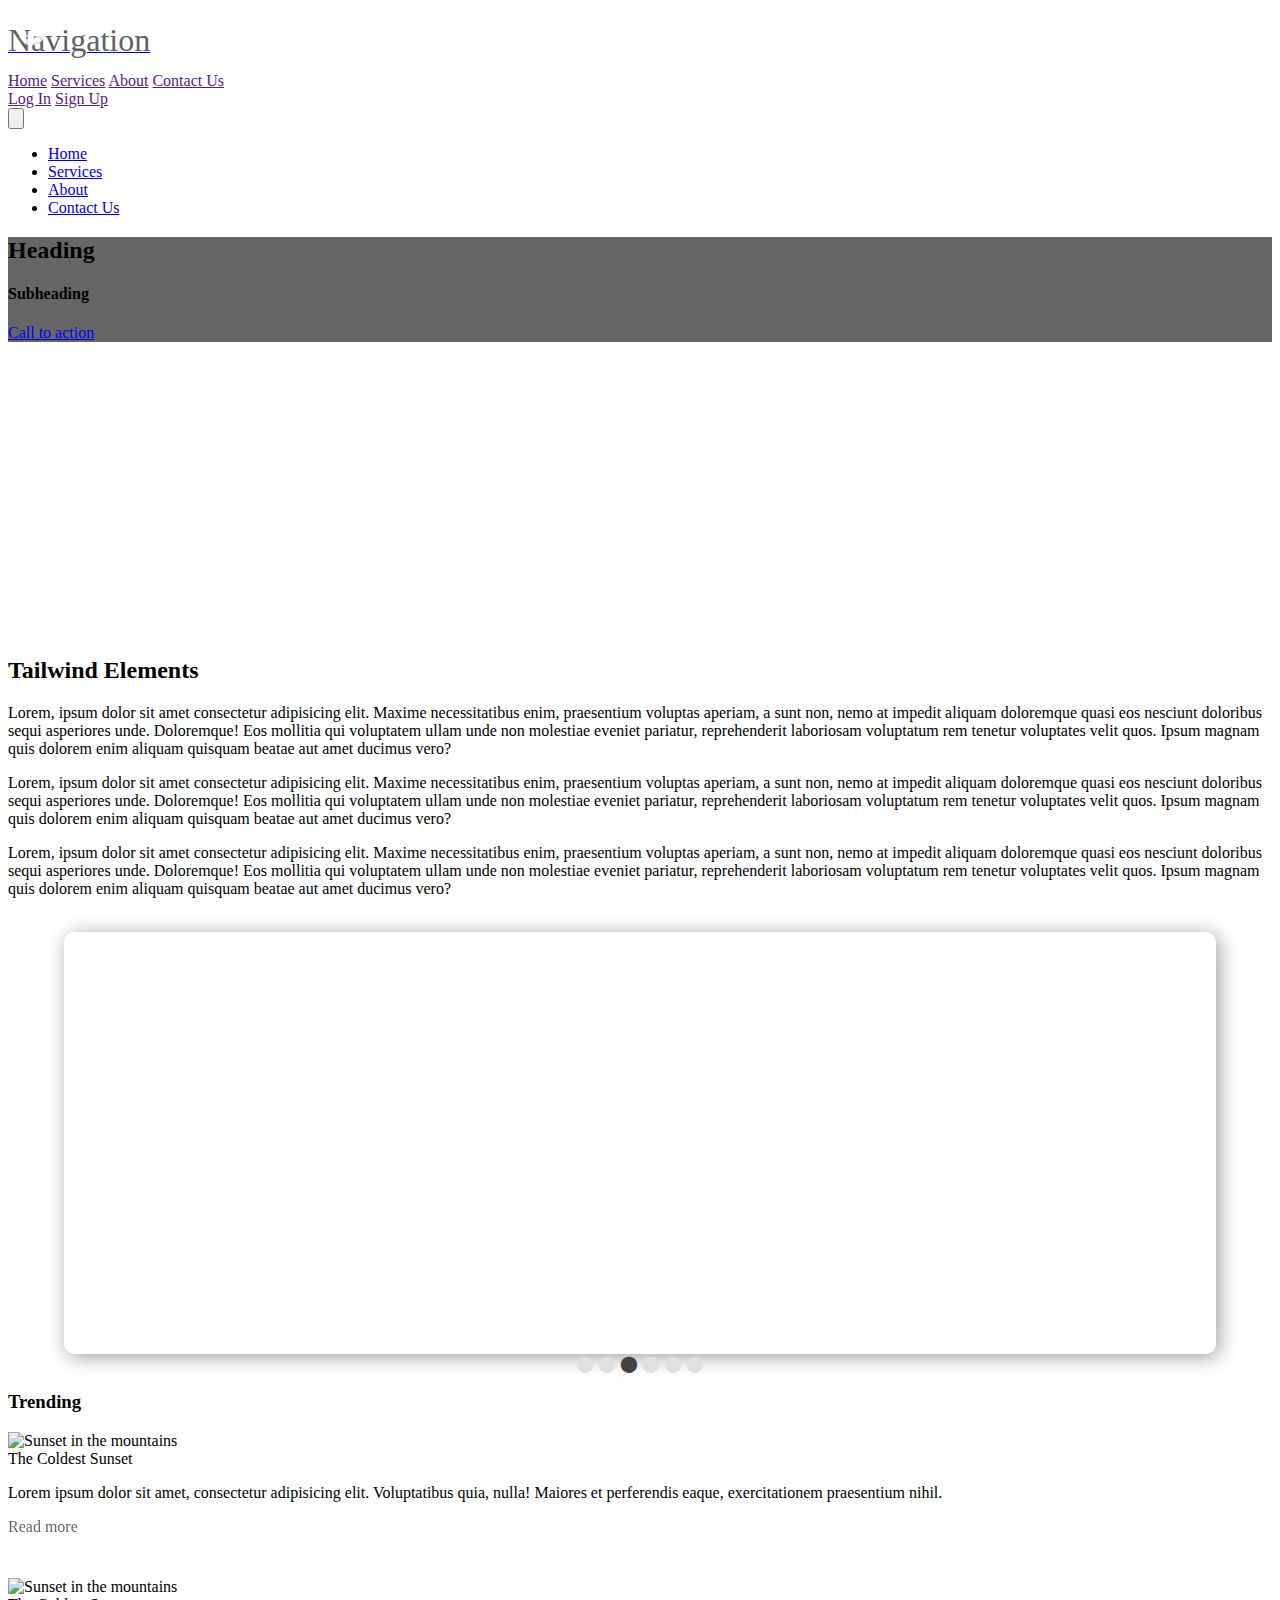
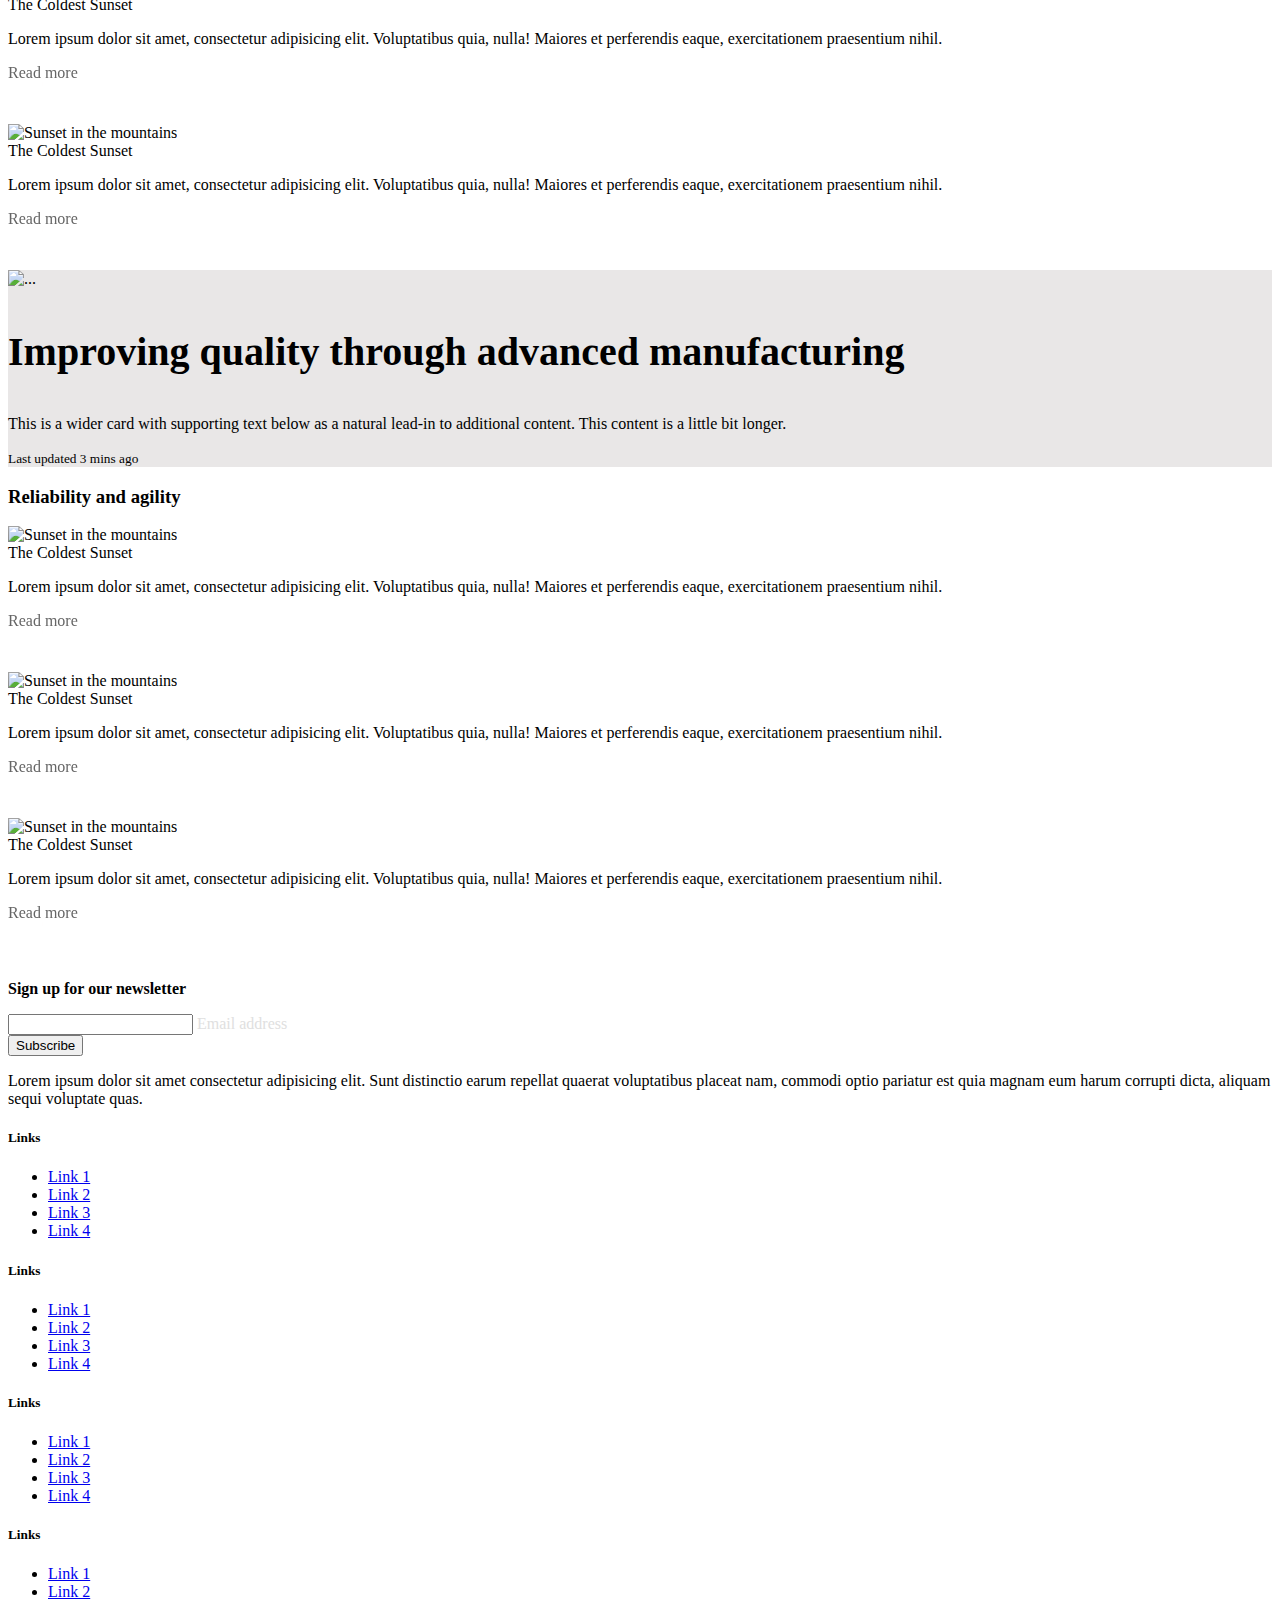
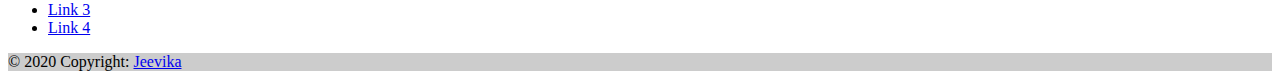
==== commit 2e444afa: "name changes" ====
--- a/index.html
+++ b/index.html
@@ -501,7 +501,7 @@
   <!-- Copyright -->
   <div class="text-center p-3" style="background-color: rgba(0, 0, 0, 0.2);">
     © 2020 Copyright:
-    <a class="text-white" href="https://mdbootstrap.com/">MDBootstrap.com</a>
+    <a class="text-white" href="https://mdbootstrap.com/">Jeevika</a>
   </div>
   <!-- Copyright -->
 </footer>
@@ -520,4 +520,4 @@
 
 </body>
 
-</html>+</html>
